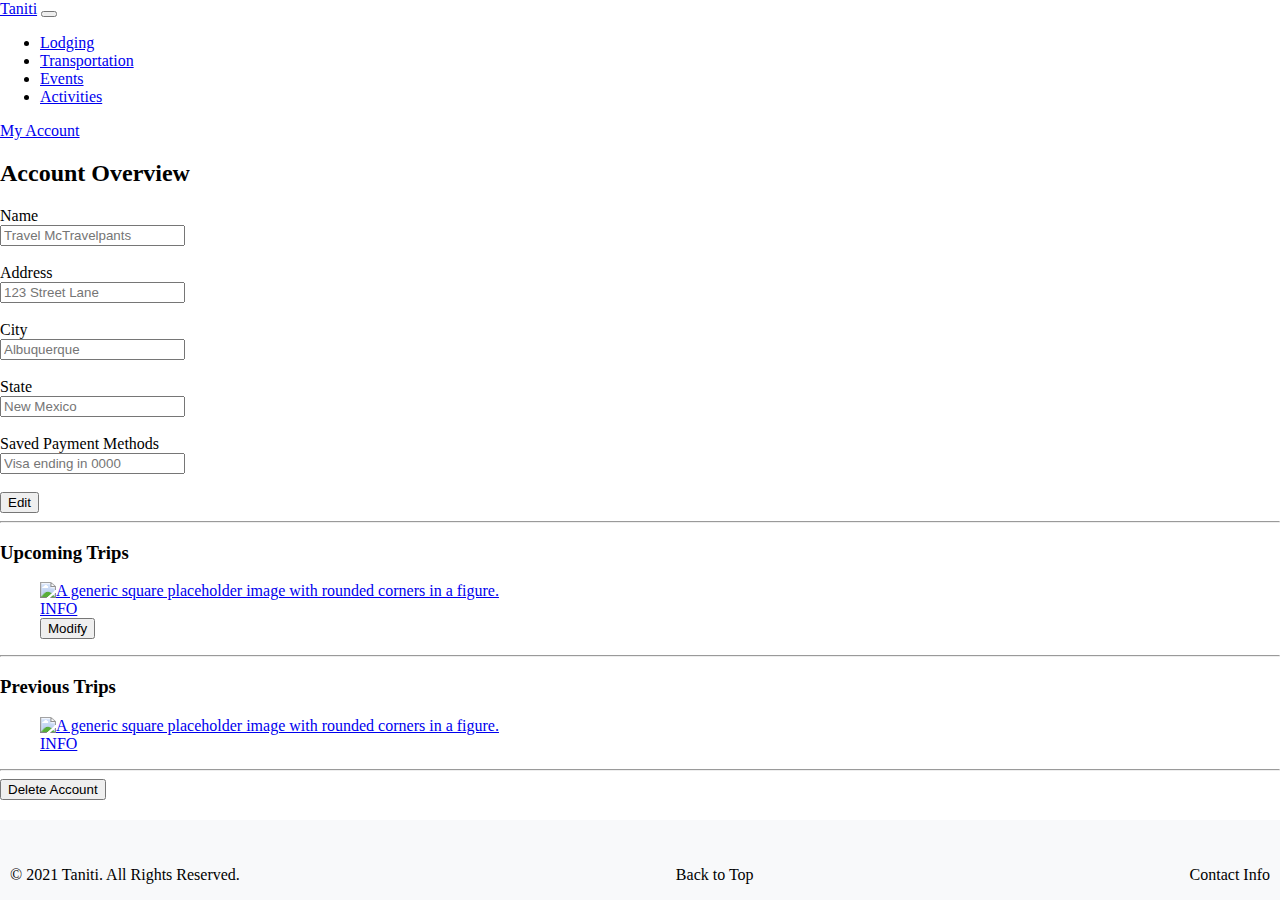
==== pages/account.html @ be0bb278 "account overview page finished" ====
<!DOCTYPE html>
<html lang="en">
<head>
    <meta charset="UTF-8">
    <meta http-equiv="X-UA-Compatible" content="IE=edge">
    <meta name="viewport" content="width=device-width, initial-scale=1.0">
    <meta name="author" content="Elias Roberts">
    <!--For C856 WGU-->
    <link href="https://cdn.jsdelivr.net/npm/bootstrap@5.0.2/dist/css/bootstrap.min.css" rel="stylesheet" integrity="sha384-EVSTQN3/azprG1Anm3QDgpJLIm9Nao0Yz1ztcQTwFspd3yD65VohhpuuCOmLASjC" crossorigin="anonymous">
    <link rel="stylesheet" href="../src/css/style.css">
    <title>Activities</title>
</head>

<body>
    <nav class="navbar navbar-expand-lg navbar-light bg-light">
        <div class="container-fluid">
          <a class="navbar-brand" href="../index.html">Taniti</a>
          <button class="navbar-toggler" type="button" data-bs-toggle="collapse" data-bs-target="#navbarText" aria-controls="navbarText" aria-expanded="false" aria-label="Toggle navigation">
            <span class="navbar-toggler-icon"></span>
          </button>
          <div class="collapse navbar-collapse" id="navbarText">
            <ul class="navbar-nav me-auto mb-2 mb-lg-0">
              <li class="nav-item">
                <a class="nav-link" href="#">Lodging</a>
              </li>
              <li class="nav-item">
                <a class="nav-link" href="#">Transportation</a>
              </li>
              <li class="nav-item">
                <a class="nav-link" href="#">Events</a>
              </li>
              <li class="nav-item">
                <a class="nav-link" href="#">Activities</a>
              </li>
            </ul>
            <span class="navbar-text">
              <a class="nav-link active" href="#">My Account</a>
            </span>
          </div>
        </div>
      </nav>

    <main id="main" class="container">
      <section id="search" class="d-flex justify-content-center">
        <form>
          <div style="max-width: 400px;">
          </div>
          <h2>Account Overview</h2>
          <div style="padding-bottom: 18px;">Name<br/>
          <input type="text" placeholder="Travel McTravelpants" style="max-width : 250px;" class="form-control" readonly/>
          </div>
          <div style="padding-bottom: 18px;">Address<br/>
          <input type="text" placeholder="123 Street Lane" style="max-width : 250px;" class="form-control" readonly/>
          </div>
          <div style="padding-bottom: 18px;">City<br/>
        <input type="text" placeholder="Albuquerque" style="max-width : 250px;" class="form-control" readonly/>
        </div>
        <div style="padding-bottom: 18px;">State<br/>
        <input type="text" placeholder="New Mexico" style="max-width : 250px;" class="form-control" readonly/>
        </div>
        <div style="padding-bottom: 18px;">Saved Payment Methods<br/>
        <input type="text" placeholder="Visa ending in 0000" style="max-width : 250px;" class="form-control" readonly/>
        </div>
        <div class="text-center">
          <button type="button" class="btn btn-info">Edit</button>
        </div>
        </form>
      </section>

      <hr>

      <section id="upcoming">
        <h3>Upcoming Trips</h3>
        <div class="container">
          <div class="row">
            <div class="col">
              <a href="#">
              <figure class="figure">
                  <img src="../src/img/placeholder.png" class="figure-img img-fluid rounded explore-img" alt="A generic square placeholder image with rounded corners in a figure.">
                  <figcaption class="figure-caption">INFO</figcaption>
                  <button type="button" class="btn btn-info">Modify</button>
                </figure>
              </a>
            </div>
        </div>
      </section>

      <hr>

      <section id="prvious">
        <h3>Previous Trips</h3>
        <div class="container">
          <div class="row">
            <div class="col">
              <a href="#">
              <figure class="figure">
                  <img src="../src/img/placeholder.png" class="figure-img img-fluid rounded explore-img" alt="A generic square placeholder image with rounded corners in a figure.">
                  <figcaption class="figure-caption">INFO</figcaption>
                </figure>
              </a>
            </div>
        </div>
      </section>

      <hr>

      <div class="text-center">
        <a href="../index.html"><button type="button" class="btn btn-danger">Delete Account</button></a>
      </div>
        
    </main>

    <footer>
        <p class="footer-text">© 2021 Taniti. All Rights Reserved.</p>
        <p class="footer-text" id="top-btn">Back to Top</p>
        <p class="footer-text">Contact Info</p>
    </footer>
    <script src="https://cdn.jsdelivr.net/npm/bootstrap@5.0.2/dist/js/bootstrap.bundle.min.js" integrity="sha384-MrcW6ZMFYlzcLA8Nl+NtUVF0sA7MsXsP1UyJoMp4YLEuNSfAP+JcXn/tWtIaxVXM" crossorigin="anonymous"></script>
    <script src="../src/js/scripts.js"></script>
</body>
</html>
---- src/css/style.css ----
body {
	margin: 0;
	padding: 0;
}

#nav {
	height: 80px;
	background-color: black;
	color: lightgray;
}

#nav-top-logo {
	font-size: 2em;
	float: left;
	margin: 5px;
	padding: 10px;
}

#nav-top-login {
	float: right;
	margin: 5px;
	padding: 10px;
}

#nav-bot {
	display: flex;
	justify-content: space-evenly;
}

.nav-bot-menu {
	margin: 15px 10px 0px 10px;
	padding: 15px 15px 15px 15px;
}

.nav-bot-menu:hover {
	background-color: gray;
	color: black;
}

.explore-img {
	max-height: 22vh;
}

.island-blurb {
	margin-top: 20px;
}

header {
	margin-top: 20px;
}

#map-img {
	margin: 20px;
	border: 2px solid gray;
	border-radius: 10%;
}

footer {
	margin-top: 20px;
	background-color: #f8f9fa;
	height: 80px;
	display: flex;
	justify-content: space-between;
}

.footer-text {
	padding: 30px 10px 10px 10px;
}

#top-btn:hover {
	cursor: pointer;
}

.carousel {
	max-width: 90vw;
}

/* carousel img height*/
.d-block {
	max-height: 80vh;
}
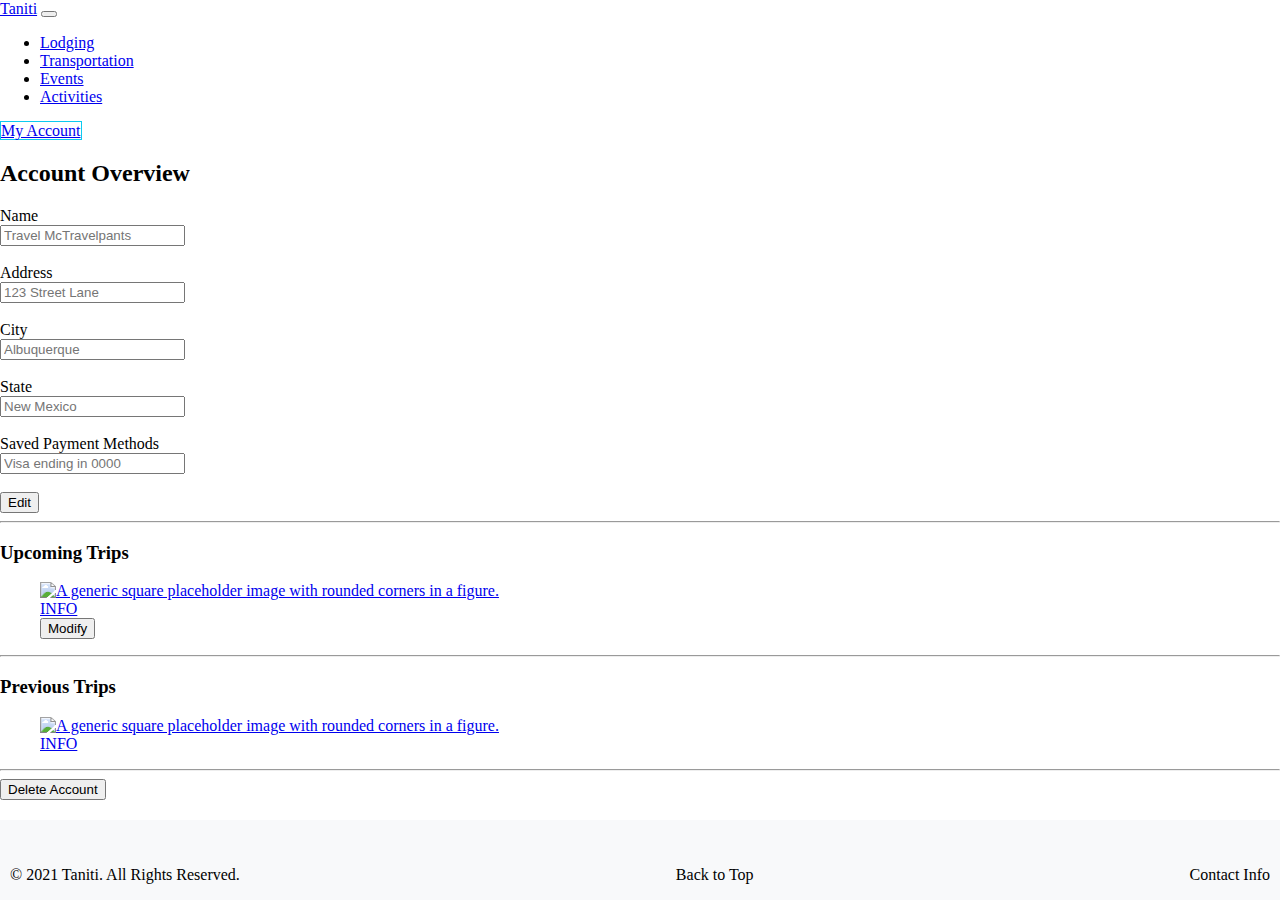
==== commit e4cc7f7c: "fixed nav hrefs" ====
--- a/pages/account.html
+++ b/pages/account.html
@@ -21,16 +21,16 @@
           <div class="collapse navbar-collapse" id="navbarText">
             <ul class="navbar-nav me-auto mb-2 mb-lg-0">
               <li class="nav-item">
-                <a class="nav-link" href="#">Lodging</a>
+                <a class="nav-link" href="./lodging.html">Lodging</a>
               </li>
               <li class="nav-item">
-                <a class="nav-link" href="#">Transportation</a>
+                <a class="nav-link" href="./transportation.html">Transportation</a>
               </li>
               <li class="nav-item">
-                <a class="nav-link" href="#">Events</a>
+                <a class="nav-link" href="./events.html">Events</a>
               </li>
               <li class="nav-item">
-                <a class="nav-link" href="#">Activities</a>
+                <a class="nav-link" href="./activities.html">Activities</a>
               </li>
             </ul>
             <span class="navbar-text">
--- a/src/css/style.css
+++ b/src/css/style.css
@@ -1,40 +1,6 @@
 body {
 	margin: 0;
 	padding: 0;
-}
-
-#nav {
-	height: 80px;
-	background-color: black;
-	color: lightgray;
-}
-
-#nav-top-logo {
-	font-size: 2em;
-	float: left;
-	margin: 5px;
-	padding: 10px;
-}
-
-#nav-top-login {
-	float: right;
-	margin: 5px;
-	padding: 10px;
-}
-
-#nav-bot {
-	display: flex;
-	justify-content: space-evenly;
-}
-
-.nav-bot-menu {
-	margin: 15px 10px 0px 10px;
-	padding: 15px 15px 15px 15px;
-}
-
-.nav-bot-menu:hover {
-	background-color: gray;
-	color: black;
 }
 
 .explore-img {
@@ -71,6 +37,10 @@
 	cursor: pointer;
 }
 
+.nav-link.active {
+	border: 1px solid #0dcaf0;
+}
+
 .carousel {
 	max-width: 90vw;
 }
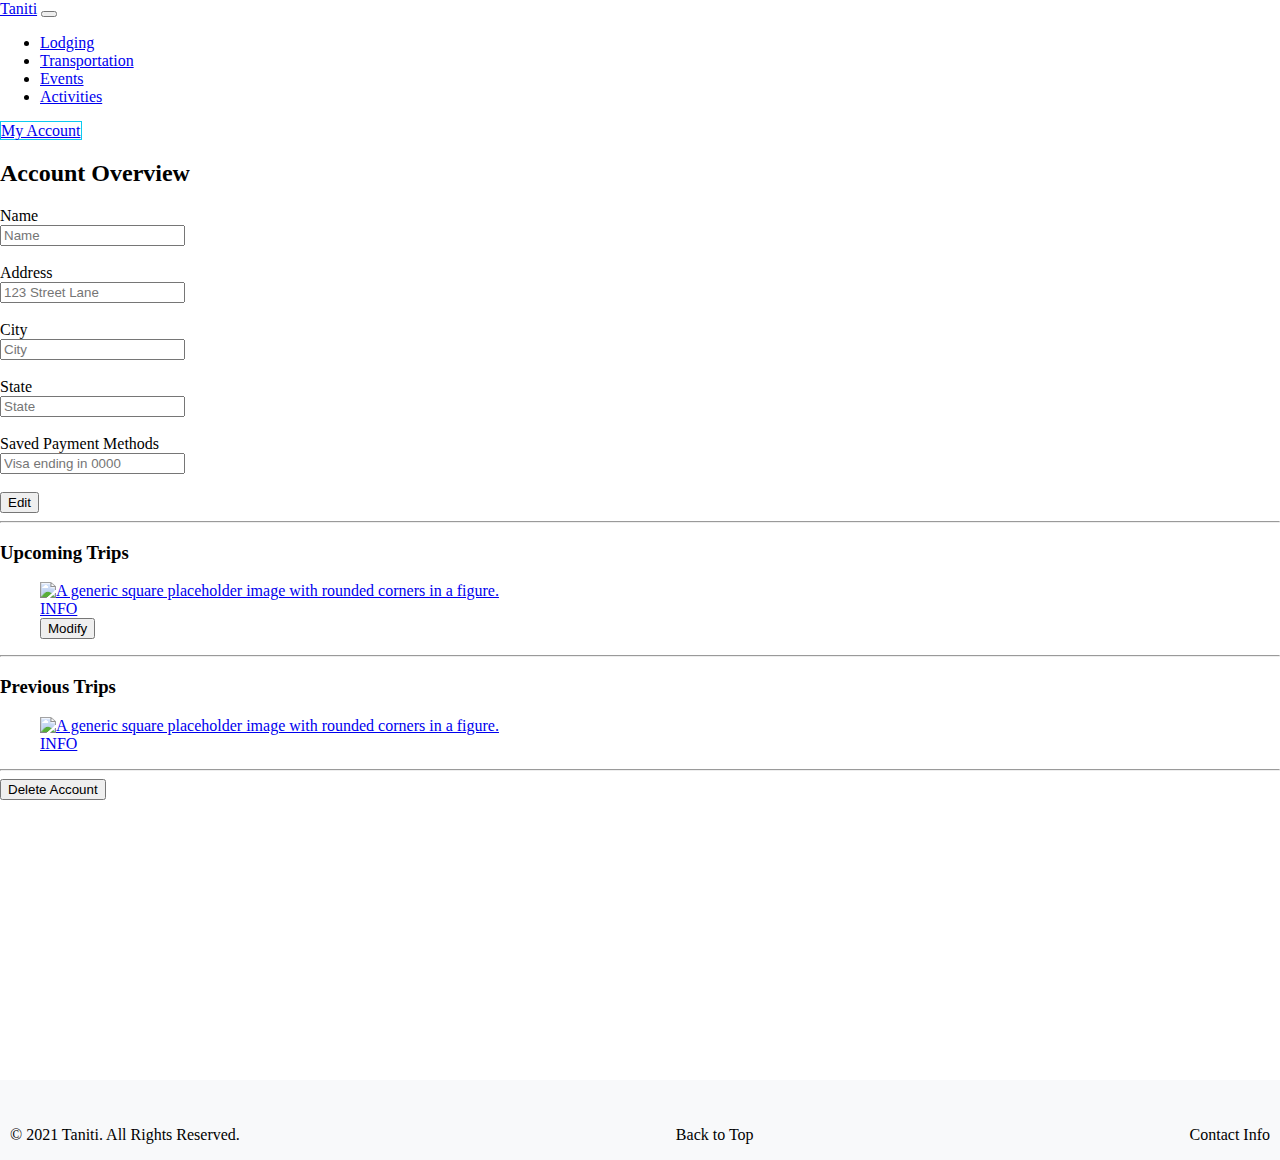
==== commit 44bdb9b8: "added confirm and cancel buttons to account deletion" ====
--- a/pages/account.html
+++ b/pages/account.html
@@ -47,16 +47,16 @@
           </div>
           <h2>Account Overview</h2>
           <div style="padding-bottom: 18px;">Name<br/>
-          <input type="text" placeholder="Travel McTravelpants" style="max-width : 250px;" class="form-control" readonly/>
+          <input type="text" placeholder="Name" style="max-width : 250px;" class="form-control" readonly/>
           </div>
           <div style="padding-bottom: 18px;">Address<br/>
           <input type="text" placeholder="123 Street Lane" style="max-width : 250px;" class="form-control" readonly/>
           </div>
           <div style="padding-bottom: 18px;">City<br/>
-        <input type="text" placeholder="Albuquerque" style="max-width : 250px;" class="form-control" readonly/>
+        <input type="text" placeholder="City" style="max-width : 250px;" class="form-control" readonly/>
         </div>
         <div style="padding-bottom: 18px;">State<br/>
-        <input type="text" placeholder="New Mexico" style="max-width : 250px;" class="form-control" readonly/>
+        <input type="text" placeholder="State" style="max-width : 250px;" class="form-control" readonly/>
         </div>
         <div style="padding-bottom: 18px;">Saved Payment Methods<br/>
         <input type="text" placeholder="Visa ending in 0000" style="max-width : 250px;" class="form-control" readonly/>
@@ -105,7 +105,11 @@
       <hr>
 
       <div class="text-center">
-        <a href="../index.html"><button type="button" class="btn btn-danger">Delete Account</button></a>
+        <button type="button" id="delete-btn" class="btn btn-danger">Delete Account</button>
+        <div id="confirm">
+          <a href="../index.html"><button type="button" id="confirm-btn" class="btn btn-danger">Confirm Delete</button></a>
+          <button type="button" id="cancel-btn" class="btn btn-secondary">Cancel</button>
+        </div>
       </div>
         
     </main>
@@ -117,5 +121,6 @@
     </footer>
     <script src="https://cdn.jsdelivr.net/npm/bootstrap@5.0.2/dist/js/bootstrap.bundle.min.js" integrity="sha384-MrcW6ZMFYlzcLA8Nl+NtUVF0sA7MsXsP1UyJoMp4YLEuNSfAP+JcXn/tWtIaxVXM" crossorigin="anonymous"></script>
     <script src="../src/js/scripts.js"></script>
+    <script src="../src/js/delete.js"></script>
 </body>
 </html>--- a/src/css/style.css
+++ b/src/css/style.css
@@ -9,6 +9,10 @@
 
 .island-blurb {
 	margin-top: 20px;
+}
+
+main {
+	min-height: 100vh;
 }
 
 header {
@@ -49,3 +53,16 @@
 .d-block {
 	max-height: 80vh;
 }
+
+#search-results {
+	display: none;
+}
+
+#confirm {
+	display: none;
+	margin-top: 20px;
+}
+
+#cancel-btn {
+	margin-left: 20px;
+}
